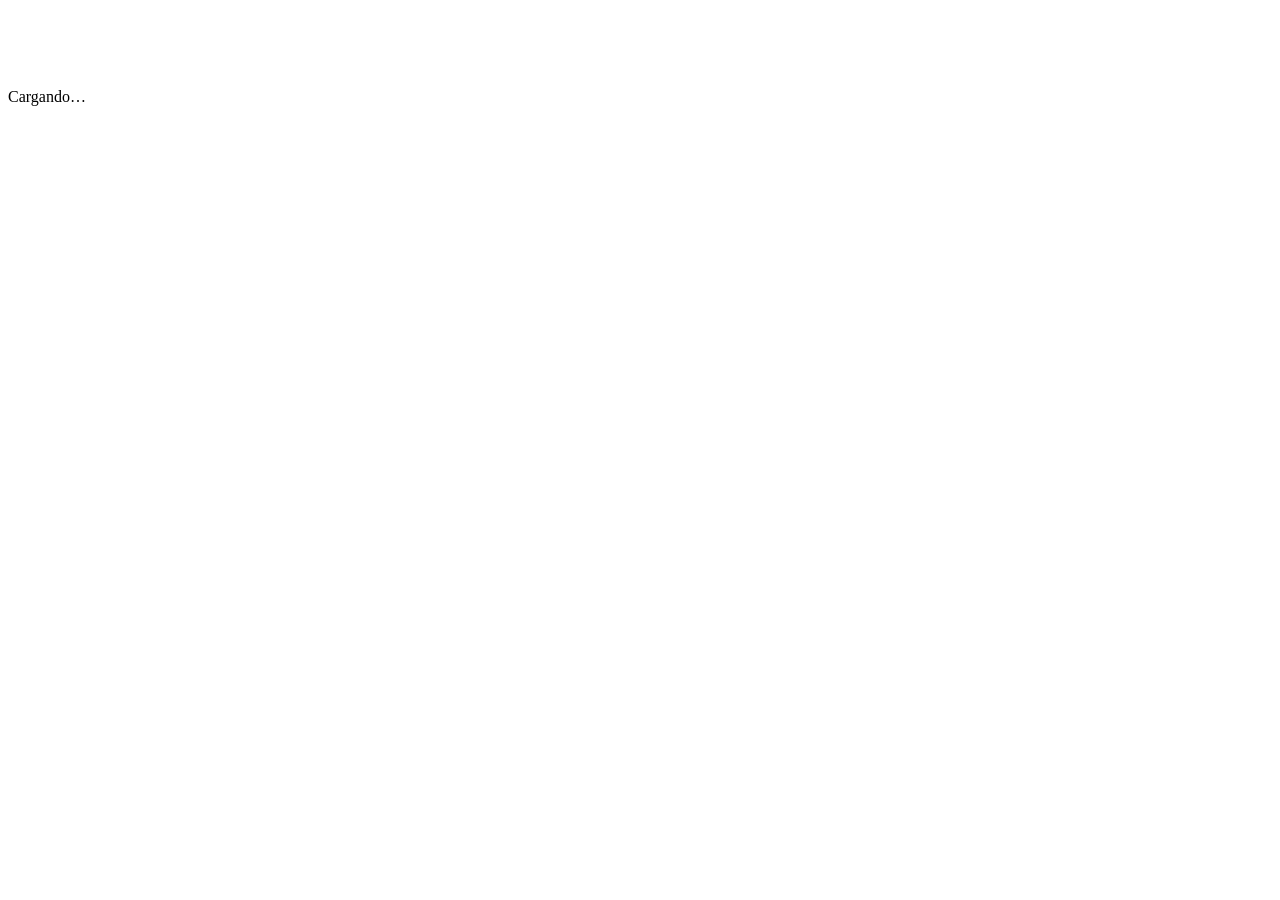
==== app.html @ d1067981 "Add files via upload" ====
<!doctype html>
<html lang="es">
<head>
<meta charset="utf-8">
<meta name="viewport" content="width=device-width,initial-scale=1,viewport-fit=cover">
<title>Escala.app</title>
<meta name="theme-color" content="#1d4ba8">
<link rel="preconnect" href="https://fonts.googleapis.com"><link rel="preconnect" href="https://fonts.gstatic.com" crossorigin>
<link rel="stylesheet" href="https://fonts.googleapis.com/css2?family=Plus+Jakarta+Sans:wght@700;800&family=Inter:wght@400;500;600;700&family=Fraunces:ital,wght@0,600;1,600&display=swap">
<link rel="stylesheet" href="/css/app.css">
<script src="https://cdn.jsdelivr.net/npm/@supabase/supabase-js@2.45.4/dist/umd/supabase.js"></script>
<script type="module" src="/js/main.js"></script>
</head>
<body>
<div id="root"><div class="page center" style="padding-top:80px">Cargando…</div></div>
<noscript><div class="page">Necesitás activar JavaScript para usar esta página.</div></noscript>
</body>
</html>
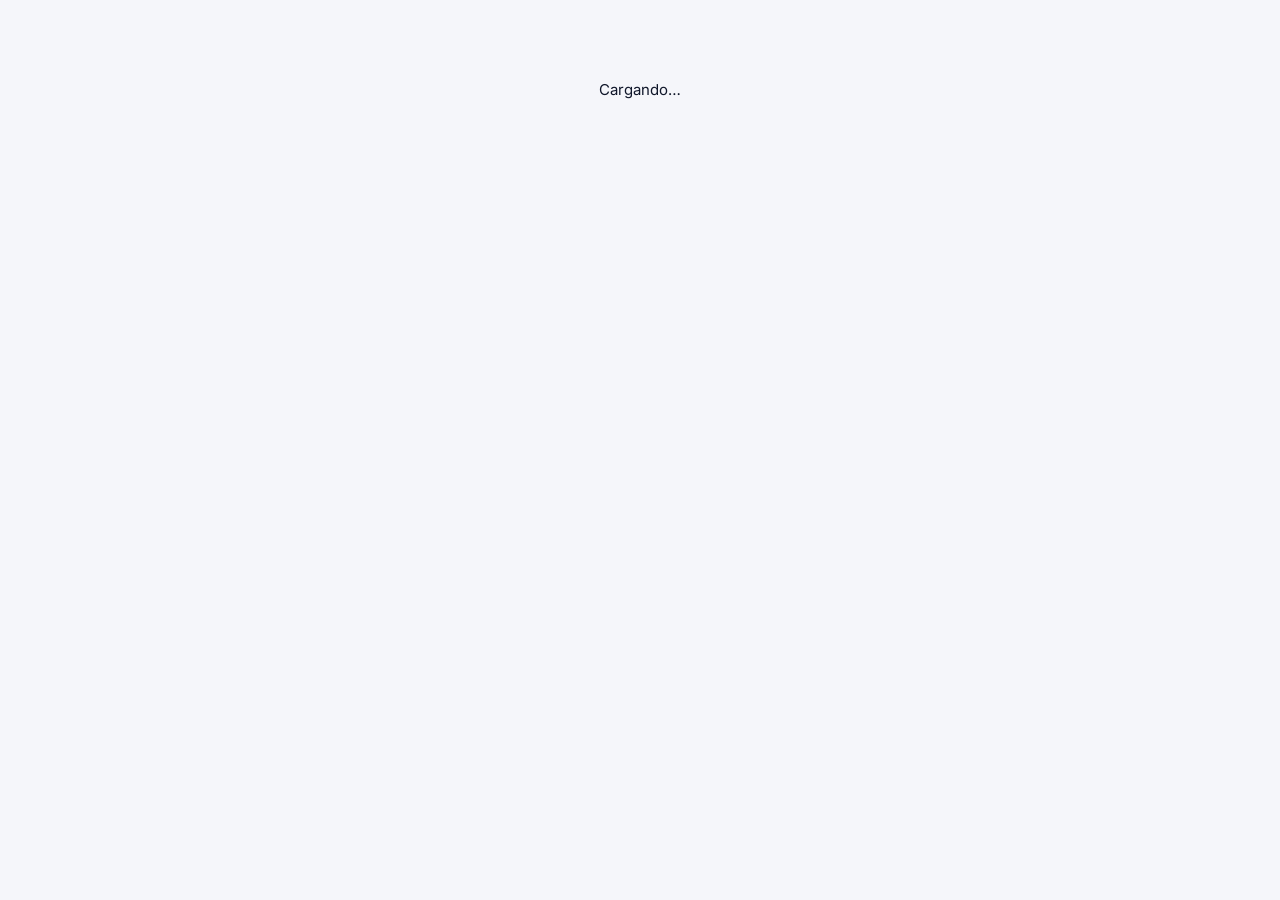
==== commit b5b066f1: "Add files via upload" ====
--- a/app.html
+++ b/app.html
@@ -3,7 +3,15 @@
 <head>
 <meta charset="utf-8">
 <meta name="viewport" content="width=device-width,initial-scale=1,viewport-fit=cover">
-<title>Escala.app</title>
+<title>Escala.app · Tu tienda online mayorista y minorista con pedidos por WhatsApp</title>
+<meta name="description" content="Armá tu tienda con precios por volumen calculados desde tu costo, cargá la lista de tu proveedor desde una foto y recibí los pedidos por WhatsApp. 0% de comisión por venta. 7 días gratis.">
+<meta property="og:type" content="website">
+<meta property="og:site_name" content="Escala.app">
+<meta property="og:title" content="Escala.app · Vendé por menor y por mayor desde WhatsApp">
+<meta property="og:description" content="Precios por volumen desde tu costo real, pedidos por WhatsApp y 0% de comisión por venta. Probá 7 días gratis.">
+<meta property="og:image" content="/og.jpg">
+<meta name="twitter:card" content="summary_large_image">
+<link rel="icon" href="/favicon.svg" type="image/svg+xml">
 <meta name="theme-color" content="#1d4ba8">
 <link rel="preconnect" href="https://fonts.googleapis.com"><link rel="preconnect" href="https://fonts.gstatic.com" crossorigin>
 <link rel="stylesheet" href="https://fonts.googleapis.com/css2?family=Plus+Jakarta+Sans:wght@700;800&family=Inter:wght@400;500;600;700&family=Fraunces:ital,wght@0,600;1,600&display=swap">
--- a/css/app.css
+++ b/css/app.css
@@ -0,0 +1,590 @@
+
+:root{
+  --bg:#F5F6FA;--bg2:#FFFFFF;--bg3:#ECEFF6;--bd:#DBE0EC;--bd2:#BFC8DC;
+  --t1:#10172A;--t2:#46526F;--t3:#66728F;
+  --acB:#2457E6;--acB2:#1B44BB;--acBs:rgba(36,87,230,.1);
+  --acM:#B4532A;--acM2:#8F3F1D;--acMs:rgba(180,83,42,.1);
+  --on-ac:#FFFFFF;--green:#0F8A4B;--red:#C8223F;--amber:#9A5A00;
+  --hdr:rgba(245,246,250,.92);--shadow:0 6px 24px rgba(16,23,42,.08);
+  --ac:var(--acB);--ac2:var(--acB2);--acs:var(--acBs);
+  --r:16px;--rs:10px;
+}
+@media (prefers-color-scheme:dark){:root:not([data-theme="light"]){
+  --bg:#0A0E18;--bg2:#111729;--bg3:#18203A;--bd:#243050;--bd2:#34456B;
+  --t1:#EEF2FF;--t2:#A3B2D2;--t3:#8190B2;
+  --acB:#6B93FF;--acB2:#8DAAFF;--acBs:rgba(107,147,255,.14);
+  --acM:#F59B6C;--acM2:#FFB68F;--acMs:rgba(245,155,108,.14);
+  --on-ac:#0A0F1F;--green:#34D399;--red:#FB7185;--amber:#FBBF24;
+  --hdr:rgba(10,14,24,.9);--shadow:0 6px 24px rgba(0,0,0,.45);color-scheme:dark}}
+:root[data-theme="dark"]{
+  --bg:#0A0E18;--bg2:#111729;--bg3:#18203A;--bd:#243050;--bd2:#34456B;
+  --t1:#EEF2FF;--t2:#A3B2D2;--t3:#8190B2;
+  --acB:#6B93FF;--acB2:#8DAAFF;--acBs:rgba(107,147,255,.14);
+  --acM:#F59B6C;--acM2:#FFB68F;--acMs:rgba(245,155,108,.14);
+  --on-ac:#0A0F1F;--green:#34D399;--red:#FB7185;--amber:#FBBF24;
+  --hdr:rgba(10,14,24,.9);--shadow:0 6px 24px rgba(0,0,0,.45);color-scheme:dark}
+
+*,*::before,*::after{box-sizing:border-box;margin:0;padding:0}
+html,body{min-height:100%;background:var(--bg);color:var(--t1);font-family:'Inter',system-ui,sans-serif;font-size:15px;-webkit-font-smoothing:antialiased}
+body{padding-left:0;padding-right:0}
+#app{--ac:var(--acB);--ac2:var(--acB2);--acs:var(--acBs);display:flex;flex-direction:column;min-height:100vh;max-width:1000px;margin:0 auto;background:var(--bg);position:relative}
+#app[data-m="min"]{--ac:var(--acM);--ac2:var(--acM2);--acs:var(--acMs)}
+#content{flex:1;min-width:0}
+#content::-webkit-scrollbar{width:4px}#content::-webkit-scrollbar-thumb{background:var(--bd2);border-radius:4px}
+h1,h2,h3,.hd{font-family:'Plus Jakarta Sans',sans-serif;text-wrap:balance}
+button{font-family:inherit}
+:focus-visible{outline:2px solid var(--ac);outline-offset:2px}
+
+/* HEADER */
+#hdr{position:sticky;top:0;background:var(--hdr);backdrop-filter:blur(14px);-webkit-backdrop-filter:blur(14px);border-bottom:1px solid var(--bd);
+  padding:10px max(16px,env(safe-area-inset-left,0px)) 10px max(16px,env(safe-area-inset-right,0px));display:flex;align-items:center;gap:10px;z-index:100}
+.logo{display:flex;align-items:center;gap:8px;cursor:pointer;flex-shrink:0;background:none;border:none;color:var(--t1)}
+.logo-sq{width:30px;height:30px;background:var(--ac);border-radius:8px;display:flex;align-items:center;justify-content:center;transition:background .3s}
+.logo-tx{font-family:'Plus Jakarta Sans',sans-serif;font-weight:800;font-size:.95rem;letter-spacing:-.02em}
+.logo-tx span{color:var(--ac)}
+.hdr-store{font-size:.84rem;font-weight:600;color:var(--t2);flex:1;min-width:0;overflow:hidden;text-overflow:ellipsis;white-space:nowrap}
+.tag{font-size:.66rem;font-weight:700;padding:3px 8px;border-radius:99px;background:var(--acs);color:var(--ac);white-space:nowrap}
+#cart-fab{position:relative;flex-shrink:0;width:40px;height:40px;background:var(--bg2);border:1px solid var(--bd);border-radius:var(--rs);display:flex;align-items:center;justify-content:center;cursor:pointer;font-size:1.1rem}
+#cart-n{position:absolute;top:-6px;right:-6px;background:var(--ac);color:var(--on-ac);font-size:.62rem;font-weight:800;min-width:18px;height:18px;padding:0 4px;border-radius:99px;display:flex;align-items:center;justify-content:center}
+
+/* BANNER */
+#store-banner{padding:22px max(16px,env(safe-area-inset-left,0px)) 18px max(16px,env(safe-area-inset-right,0px));border-bottom:1px solid var(--bd);background:linear-gradient(135deg,var(--bg2),var(--bg));position:relative;overflow:hidden}
+#store-banner::after{content:'';position:absolute;top:-60px;right:-40px;width:220px;height:220px;background:radial-gradient(circle,var(--acs),transparent 70%);pointer-events:none}
+.banner-name{font-family:'Plus Jakarta Sans',sans-serif;font-weight:800;font-size:1.45rem;letter-spacing:-.02em;position:relative}
+#app[data-m="min"] .banner-name{font-family:'Fraunces',Georgia,serif;font-style:italic;font-weight:600;font-size:1.7rem;letter-spacing:-.01em}
+.banner-sub{font-size:.85rem;color:var(--t2);margin-top:4px;position:relative}
+.banner-row{display:flex;gap:8px;flex-wrap:wrap;margin-top:12px;position:relative}
+.chip{display:inline-flex;align-items:center;gap:6px;background:var(--acs);color:var(--ac);border:1px solid transparent;border-radius:99px;padding:6px 12px;font-size:.76rem;font-weight:700}
+button.chip{cursor:pointer;border-color:var(--ac)}
+button.chip:hover{background:var(--ac);color:var(--on-ac)}
+#gremio-box{margin-top:12px;display:flex;gap:8px;flex-wrap:wrap;position:relative}
+#gremio-box input{flex:1;min-width:150px}
+
+/* SEARCH & CATS */
+#search-row{padding:10px max(14px,env(safe-area-inset-left,0px)) 6px max(14px,env(safe-area-inset-right,0px))}
+.srch-wrap{position:relative}
+.srch-ico{position:absolute;left:12px;top:50%;transform:translateY(-50%);font-size:.85rem;pointer-events:none;opacity:.6}
+#srch{padding-left:36px}
+#cats{display:flex;gap:7px;padding:6px max(14px,env(safe-area-inset-left,0px)) 8px max(14px,env(safe-area-inset-right,0px));overflow-x:auto;scrollbar-width:none}
+#cats::-webkit-scrollbar{display:none}
+.pill{white-space:nowrap;padding:7px 14px;border-radius:99px;font-size:.8rem;font-weight:600;border:1.5px solid var(--bd2);color:var(--t2);cursor:pointer;background:var(--bg2);transition:all .15s}
+.pill:hover{border-color:var(--ac);color:var(--ac)}
+.pill.on{background:var(--ac);border-color:var(--ac);color:var(--on-ac)}
+
+/* GRID */
+#pgrid{display:grid;grid-template-columns:repeat(auto-fill,minmax(165px,1fr));gap:12px;padding:8px max(14px,env(safe-area-inset-left,0px)) 24px max(14px,env(safe-area-inset-right,0px))}
+.pcard{background:var(--bg2);border:1px solid var(--bd);border-radius:var(--r);overflow:hidden;display:flex;flex-direction:column;min-width:0;transition:border-color .2s,box-shadow .2s}
+.pcard:hover{box-shadow:var(--shadow)}
+.pcard.in-cart{border-color:var(--ac)}
+.pimg{aspect-ratio:1;display:flex;align-items:center;justify-content:center;position:relative;overflow:hidden}
+#app[data-m="min"] .pimg{aspect-ratio:4/5}
+.pimg-emoji{font-size:3rem;position:relative;z-index:1;filter:drop-shadow(0 3px 8px rgba(0,0,0,.35))}
+.pimg::after{content:'';position:absolute;inset:0;background:linear-gradient(to bottom,transparent 55%,rgba(0,0,0,.35))}
+.badge{position:absolute;z-index:3;border-radius:99px;padding:3px 9px;font-size:.66rem;font-weight:700}
+.badge-cat{top:8px;left:8px;background:rgba(0,0,0,.55);color:#fff}
+.badge-qty{top:8px;right:8px;background:var(--ac);color:var(--on-ac)}
+.badge-out{bottom:8px;left:8px;background:#C8223F;color:#fff}
+.pbody{padding:11px;flex:1;display:flex;flex-direction:column;gap:8px}
+.pname{font-size:.88rem;font-weight:600;line-height:1.3}
+#app[data-m="min"] .pname{font-family:'Fraunces',Georgia,serif;font-weight:600;font-size:.98rem}
+.ptiers{display:grid;grid-template-columns:1fr 1fr;gap:4px}
+.ptier{background:var(--bg3);border-radius:8px;padding:5px 4px;text-align:center;border:1.5px solid transparent;transition:all .15s}
+.ptier.hl{border-color:var(--ac);background:var(--acs)}
+.ptier-q{font-size:.64rem;color:var(--t3);line-height:1.1;font-weight:600}
+.ptier-p{font-size:.8rem;font-weight:700;font-variant-numeric:tabular-nums}
+.ptier-s{font-size:.62rem;color:var(--green);font-weight:700}
+.retail-price{font-family:'Plus Jakarta Sans',sans-serif;font-weight:800;font-size:1.2rem;color:var(--ac);font-variant-numeric:tabular-nums}
+.flat-note{font-size:.7rem;color:var(--t3)}
+.vars{display:flex;gap:5px;flex-wrap:wrap}
+.vchip{border:1.5px solid var(--bd2);background:var(--bg2);color:var(--t2);border-radius:99px;padding:4px 10px;font-size:.72rem;font-weight:600;cursor:pointer}
+.vchip.on{border-color:var(--ac);background:var(--acs);color:var(--ac)}
+.pqty{display:flex;align-items:center;gap:6px;margin-top:auto}
+.qbtn{width:32px;height:32px;border-radius:9px;border:1.5px solid var(--bd2);background:var(--bg3);color:var(--t1);font-size:1.05rem;cursor:pointer;display:flex;align-items:center;justify-content:center;flex-shrink:0}
+.qbtn:hover{border-color:var(--ac)}
+.qnum{font-size:.9rem;font-weight:700;min-width:22px;text-align:center;font-variant-numeric:tabular-nums}
+.qadd{flex:1;height:34px;border-radius:9px;background:var(--ac);border:none;color:var(--on-ac);font-size:.8rem;font-weight:700;cursor:pointer}
+.qadd:hover{background:var(--ac2)}
+.qadd:disabled{opacity:.45;cursor:not-allowed}
+.qadd.done{background:var(--bg3);color:var(--ac);border:1.5px solid var(--bd2)}
+
+/* sticky cart bar */
+#cartbar{position:sticky;bottom:10px;margin:0 max(14px,env(safe-area-inset-left,0px));z-index:50;background:var(--t1);color:var(--bg);border-radius:14px;padding:11px 14px;display:flex;align-items:center;gap:12px;cursor:pointer;box-shadow:var(--shadow)}
+#cartbar .cb-main{flex:1;min-width:0}
+#cartbar .cb-t{font-weight:700;font-size:.88rem}
+#cartbar .cb-h{font-size:.74rem;opacity:.8;margin-top:1px;white-space:nowrap;overflow:hidden;text-overflow:ellipsis}
+#cartbar .cb-go{font-weight:800;font-size:.82rem;white-space:nowrap}
+.foot-cta{margin:8px max(14px,env(safe-area-inset-left,0px)) 120px max(14px,env(safe-area-inset-right,0px));border:1.5px dashed var(--bd2);border-radius:var(--r);padding:16px;display:flex;align-items:center;gap:12px;flex-wrap:wrap}
+.foot-cta p{flex:1;min-width:180px;font-size:.84rem;color:var(--t2)}
+.foot-cta b{color:var(--t1)}
+
+/* generic views */
+.view{padding:16px max(16px,env(safe-area-inset-left,0px)) 120px max(16px,env(safe-area-inset-right,0px));max-width:680px;margin:0 auto}
+.view-title{font-family:'Plus Jakarta Sans',sans-serif;font-weight:800;font-size:1.25rem;margin-bottom:14px}
+.back{display:inline-flex;align-items:center;gap:5px;color:var(--ac);font-size:.86rem;font-weight:700;cursor:pointer;background:none;border:none;padding:0;margin-bottom:12px}
+.card{background:var(--bg2);border:1px solid var(--bd);border-radius:var(--r);padding:14px;margin-bottom:12px}
+.citem{background:var(--bg2);border:1px solid var(--bd);border-radius:var(--r);padding:12px;margin-bottom:8px;display:flex;align-items:center;gap:10px}
+.citem-em{font-size:1.8rem;width:42px;text-align:center;flex-shrink:0}
+.citem-inf{flex:1;min-width:0}
+.citem-nm{font-size:.88rem;font-weight:600;overflow:hidden;text-overflow:ellipsis;white-space:nowrap}
+.citem-pr{font-size:.76rem;color:var(--t2);margin-top:2px;font-variant-numeric:tabular-nums}
+.citem-ctrl{display:flex;align-items:center;gap:5px}
+.srow{display:flex;justify-content:space-between;gap:10px;font-size:.88rem;padding:3px 0;color:var(--t2)}
+.srow.tot{border-top:1px solid var(--bd);margin-top:8px;padding-top:10px;font-size:1.05rem;font-weight:700;color:var(--t1)}
+.srow.tot .v{color:var(--ac);font-size:1.2rem}
+.srow .v{font-variant-numeric:tabular-nums}
+.save{color:var(--green);font-weight:700}
+.empty{text-align:center;padding:48px 20px;color:var(--t3)}
+.empty .ico{font-size:2.4rem;margin-bottom:10px;opacity:.7}
+
+/* progress / hints */
+.prog{background:var(--acs);border:1px solid var(--ac);border-radius:var(--r);padding:12px 14px;margin-bottom:12px}
+.prog-t{font-size:.84rem;font-weight:700;color:var(--t1)}
+.prog-t span{color:var(--ac)}
+.bar{height:8px;background:var(--bg3);border-radius:99px;margin-top:9px;overflow:hidden}
+.bar i{display:block;height:100%;background:var(--ac);border-radius:99px;transition:width .35s}
+.prog.warn{border-color:var(--amber);background:var(--bg2)}
+.prog.warn .bar i{background:var(--amber)}
+
+/* forms */
+.flabel{display:block;font-size:.72rem;font-weight:700;color:var(--t2);margin-bottom:5px;text-transform:uppercase;letter-spacing:.07em}
+input.fi,select.fi,textarea.fi{width:100%;background:var(--bg2);border:1.5px solid var(--bd);border-radius:var(--rs);padding:11px 12px;color:var(--t1);font-size:.92rem;font-family:inherit;outline:none;transition:border .2s}
+input.fi:focus,select.fi:focus,textarea.fi:focus{border-color:var(--ac)}
+input.fi:disabled,select.fi:disabled{opacity:.5;cursor:not-allowed}
+textarea.fi{min-height:130px;resize:vertical;line-height:1.55;font-size:.84rem}
+.fg{margin-bottom:14px}
+.frow{display:grid;grid-template-columns:1fr 1fr;gap:10px}
+.ferr{color:var(--red);font-size:.76rem;margin-top:4px;font-weight:600}
+.hint{font-size:.76rem;color:var(--t3);margin-top:4px;line-height:1.45}
+.opt{background:var(--bg2);border:1.5px solid var(--bd);border-radius:var(--rs);padding:12px;cursor:pointer;display:flex;align-items:center;gap:10px;margin-bottom:8px;transition:all .15s;text-align:left;width:100%;color:var(--t1)}
+.opt:hover{border-color:var(--ac)}
+.opt.on{border-color:var(--ac);background:var(--acs)}
+.opt:disabled{opacity:.5;cursor:not-allowed}
+.opt-ico{font-size:1.3rem}
+.opt-tx{flex:1;min-width:0}
+.opt-nm{font-size:.88rem;font-weight:700}
+.opt-ds{font-size:.76rem;color:var(--t2);margin-top:1px}
+.radio{width:18px;height:18px;border-radius:50%;border:2px solid var(--bd2);flex-shrink:0;display:flex;align-items:center;justify-content:center}
+.radio::after{content:'';width:8px;height:8px;border-radius:50%;background:var(--ac);opacity:0}
+.opt.on .radio{border-color:var(--ac)}.opt.on .radio::after{opacity:1}
+.btn{display:block;width:100%;padding:14px;border-radius:var(--r);border:none;font-size:.94rem;font-weight:700;cursor:pointer;text-align:center;text-decoration:none;transition:all .15s}
+.btn-p{background:var(--ac);color:var(--on-ac)}.btn-p:hover{background:var(--ac2)}
+.btn-p:disabled{opacity:.45;cursor:not-allowed}
+.btn-s{background:var(--bg2);border:1.5px solid var(--bd2);color:var(--t1)}.btn-s:hover{border-color:var(--ac);color:var(--ac)}
+.btn-wa{background:#1FA855;color:#fff}.btn-wa:hover{background:#188845}
+.btn-sm{padding:9px 14px;font-size:.8rem;border-radius:10px;display:inline-block;width:auto}
+.stack>*+*{margin-top:10px}
+
+/* success */
+.ok-ring{width:76px;height:76px;border-radius:50%;background:rgba(31,168,85,.12);border:2px solid rgba(31,168,85,.4);display:flex;align-items:center;justify-content:center;font-size:2.1rem;margin:6px auto 16px;animation:pop .4s cubic-bezier(.34,1.56,.64,1)}
+@keyframes pop{from{transform:scale(0);opacity:0}to{transform:scale(1);opacity:1}}
+.center{text-align:center}
+pre.ticket{background:var(--bg3);border:1px solid var(--bd);border-radius:12px;padding:12px;font-size:.78rem;line-height:1.55;white-space:pre-wrap;word-break:break-word;font-family:ui-monospace,Menlo,Consolas,monospace;color:var(--t1);text-align:left}
+.cred{display:flex;align-items:center;gap:8px;padding:10px 0;border-bottom:1px solid var(--bd)}
+.cred:last-child{border-bottom:none}
+.cred-l{font-size:.7rem;font-weight:700;color:var(--t3);text-transform:uppercase;letter-spacing:.07em;min-width:64px}
+.cred-v{flex:1;min-width:0;font-weight:700;font-size:.9rem;word-break:break-all;user-select:all}
+.steps li{list-style:none;padding:7px 0;font-size:.9rem;color:var(--t3);display:flex;gap:10px;align-items:center}
+.steps li.on{color:var(--t1);font-weight:600}
+.steps li.done{color:var(--green)}
+
+/* PIN */
+.pin-wrap{padding:36px max(24px,env(safe-area-inset-left,0px)) 120px;text-align:center;max-width:380px;margin:0 auto}
+.pin-dots{display:flex;justify-content:center;gap:10px;margin:18px 0 22px;min-height:16px}
+.dot{width:14px;height:14px;border-radius:50%;border:2px solid var(--bd2)}
+.dot.f{background:var(--ac);border-color:var(--ac)}.dot.e{background:var(--red);border-color:var(--red)}
+.pinpad{display:grid;grid-template-columns:repeat(3,1fr);gap:9px;max-width:270px;margin:0 auto}
+.pkey{background:var(--bg2);border:1.5px solid var(--bd);border-radius:var(--r);padding:16px 0;font-size:1.2rem;font-weight:700;cursor:pointer;color:var(--t1)}
+.pkey:hover{border-color:var(--ac)}.pkey:active{transform:scale(.94)}
+.pkey.go{background:var(--ac);color:var(--on-ac);border-color:var(--ac)}
+
+/* ADMIN */
+#adm-view{display:flex;flex-direction:column;height:100%}
+.adm-tabs{display:flex;background:var(--bg2);border-bottom:1px solid var(--bd);overflow-x:auto;scrollbar-width:none;padding:0 max(6px,env(safe-area-inset-left,0px))}
+.adm-tabs::-webkit-scrollbar{display:none}
+.atab{white-space:nowrap;padding:12px 13px;font-size:.8rem;font-weight:700;color:var(--t3);cursor:pointer;border:none;background:none;border-bottom:2px solid transparent}
+.atab:hover{color:var(--t1)}.atab.on{color:var(--ac);border-bottom-color:var(--ac)}
+.adm-body{flex:1;overflow-y:auto;padding:14px max(14px,env(safe-area-inset-left,0px)) 110px max(14px,env(safe-area-inset-right,0px));max-width:720px;width:100%;margin:0 auto}
+.mgrid{display:grid;grid-template-columns:repeat(auto-fit,minmax(140px,1fr));gap:10px;margin-bottom:14px}
+.mcard{background:var(--bg2);border:1px solid var(--bd);border-radius:var(--r);padding:13px}
+.mlbl{font-size:.68rem;text-transform:uppercase;letter-spacing:.08em;color:var(--t3);margin-bottom:4px;font-weight:700}
+.mval{font-family:'Plus Jakarta Sans',sans-serif;font-weight:800;font-size:1.4rem;font-variant-numeric:tabular-nums}
+.msub{font-size:.72rem;color:var(--t2);margin-top:2px}
+.stit{font-family:'Plus Jakarta Sans',sans-serif;font-weight:800;font-size:.98rem;margin:16px 0 10px}
+.plancard{background:var(--bg2);border:1px solid var(--ac);border-radius:var(--r);padding:14px;margin-bottom:14px}
+.pc-top{display:flex;align-items:center;gap:10px;flex-wrap:wrap;margin-bottom:4px}
+.planchip{background:var(--ac);color:var(--on-ac);font-weight:800;font-size:.78rem;padding:4px 12px;border-radius:99px}
+ul.tools{list-style:none;display:grid;grid-template-columns:repeat(auto-fit,minmax(220px,1fr));gap:4px 14px;margin-top:10px}
+ul.tools li{font-size:.82rem;display:flex;gap:7px;align-items:flex-start;color:var(--t1)}
+ul.tools li.off{color:var(--t3)}
+ul.tools li small{display:block;font-size:.68rem;color:var(--t3)}
+.ocard{background:var(--bg2);border:1px solid var(--bd);border-radius:var(--r);padding:12px;margin-bottom:10px}
+.ocard-hd{display:flex;justify-content:space-between;align-items:center;gap:8px;margin-bottom:4px}
+.oid{font-size:.72rem;color:var(--t3)}
+.ost{font-size:.7rem;font-weight:700;padding:3px 9px;border-radius:99px}
+.ost.pendiente{background:rgba(245,158,11,.16);color:var(--amber)}
+.ost.cobrado{background:rgba(31,168,85,.16);color:var(--green)}
+.ost.cancelado{background:rgba(200,34,63,.14);color:var(--red)}
+.oclt{font-size:.92rem;font-weight:700}
+.ometa{font-size:.76rem;color:var(--t2);margin-top:3px;line-height:1.5}
+.otot{font-size:1rem;font-weight:800;color:var(--ac);margin-top:4px}
+.oitems{font-size:.76rem;color:var(--t2);margin-top:6px;line-height:1.6;border-top:1px dashed var(--bd);padding-top:6px}
+.oact{display:flex;gap:8px;margin-top:9px;flex-wrap:wrap}
+.arow{background:var(--bg2);border:1px solid var(--bd);border-radius:var(--r);padding:10px 11px;margin-bottom:8px;display:flex;align-items:center;gap:10px}
+.arow-em{font-size:1.5rem;width:36px;text-align:center}
+.arow-inf{flex:1;min-width:0}
+.arow-nm{font-size:.86rem;font-weight:700}
+.arow-ct,.arow-pr{font-size:.72rem;color:var(--t2);margin-top:1px}
+.arow-act{display:flex;gap:6px;flex-shrink:0}
+.ibtn{min-width:34px;height:34px;padding:0 8px;border-radius:9px;border:1.5px solid var(--bd2);background:var(--bg2);color:var(--t2);cursor:pointer;font-size:.78rem;font-weight:700}
+.ibtn:hover{border-color:var(--ac);color:var(--ac)}.ibtn.del:hover{border-color:var(--red);color:var(--red)}
+.cfgsec{background:var(--bg2);border:1px solid var(--bd);border-radius:var(--r);padding:14px;margin-bottom:14px}
+.cfgsec h3{font-size:.74rem;text-transform:uppercase;letter-spacing:.08em;color:var(--t3);margin-bottom:12px;display:flex;align-items:center;gap:8px;flex-wrap:wrap}
+.lock{font-size:.68rem;background:var(--bg3);color:var(--t2);border-radius:99px;padding:2px 8px;text-transform:none;letter-spacing:0;font-weight:700}
+.lockbox{border:1.5px dashed var(--bd2);border-radius:var(--r);padding:22px 16px;text-align:center;color:var(--t2)}
+.lockbox h4{font-family:'Plus Jakarta Sans',sans-serif;color:var(--t1);margin:6px 0}
+.plans{display:grid;grid-template-columns:repeat(3,1fr);gap:8px}
+.planbtn{border:1.5px solid var(--bd2);background:var(--bg2);border-radius:12px;padding:10px 6px;cursor:pointer;text-align:center;color:var(--t1);font-size:.78rem;font-weight:700}
+.planbtn.on{border-color:var(--ac);background:var(--acs);color:var(--ac)}
+.planbtn small{display:block;font-weight:500;color:var(--t3);margin-top:2px;font-size:.68rem}
+.evt{font-size:.78rem;padding:7px 0;border-bottom:1px solid var(--bd);color:var(--t2)}
+.evt b{color:var(--t1)}
+details.pl summary{cursor:pointer;color:var(--ac);font-weight:700;font-size:.74rem;margin-top:3px}
+details.pl pre{background:var(--bg3);border-radius:8px;padding:8px;font-size:.68rem;overflow-x:auto;margin-top:5px;color:var(--t1)}
+
+/* NAV */
+#bnav{position:fixed;bottom:0;left:50%;transform:translateX(-50%);width:100%;max-width:1000px;background:var(--hdr);backdrop-filter:blur(14px);-webkit-backdrop-filter:blur(14px);border-top:1px solid var(--bd);display:flex;padding-bottom:env(safe-area-inset-bottom,0px);padding-left:env(safe-area-inset-left,0px);padding-right:env(safe-area-inset-right,0px);z-index:200}
+.nitem{flex:1;display:flex;flex-direction:column;align-items:center;padding:9px 4px 7px;cursor:pointer;gap:3px;color:var(--t3);background:none;border:none}
+.nitem.on{color:var(--ac)}
+.nico{font-size:1.2rem}.nlbl{font-size:.62rem;font-weight:800;letter-spacing:.05em}
+#toast{position:fixed;bottom:84px;left:50%;transform:translateX(-50%) translateY(12px);background:var(--t1);color:var(--bg);border-radius:99px;padding:10px 18px;font-size:.82rem;font-weight:700;z-index:999;opacity:0;transition:all .25s;pointer-events:none;max-width:90%;text-align:center}
+#toast.show{opacity:1;transform:translateX(-50%) translateY(0)}
+[hidden]{display:none!important}
+@media (max-width:380px){.frow{grid-template-columns:1fr}.plans{grid-template-columns:1fr}}
+@media (prefers-reduced-motion:reduce){*{animation:none!important;transition:none!important}}
+
+/* ===== v2 ===== */
+.page{padding:18px max(16px,env(safe-area-inset-left,0px)) 90px max(16px,env(safe-area-inset-right,0px));max-width:760px;margin:0 auto}
+.page.wide{max-width:1000px}
+.hero{padding:44px 0 20px;text-align:center}
+.hero h1{font-size:clamp(1.7rem,6vw,2.6rem);line-height:1.1;letter-spacing:-.03em;font-weight:800}
+.hero p{color:var(--t2);margin:12px auto 22px;max-width:46ch}
+.row-btns{display:flex;gap:10px;flex-wrap:wrap;justify-content:center}
+.row-btns .btn{width:auto;padding:13px 22px}
+.link{color:var(--ac);font-weight:700;cursor:pointer;background:none;border:none;font-size:inherit;padding:0}
+.muted{color:var(--t2);font-size:.86rem}
+.tabs-panel{display:flex;gap:2px;overflow-x:auto;scrollbar-width:none;border-bottom:1px solid var(--bd);background:var(--bg2);position:sticky;top:51px;z-index:60;padding:0 max(8px,env(safe-area-inset-left,0px))}
+.tabs-panel::-webkit-scrollbar{display:none}
+.ptab{white-space:nowrap;padding:13px 14px;font-size:.82rem;font-weight:700;color:var(--t3);background:none;border:none;border-bottom:2px solid transparent;cursor:pointer}
+.ptab.on{color:var(--ac);border-bottom-color:var(--ac)}
+.badge-n{background:var(--ac);color:var(--on-ac);border-radius:99px;font-size:.66rem;padding:1px 6px;margin-left:4px}
+.grid2{display:grid;grid-template-columns:1fr 1fr;gap:10px}
+@media (max-width:420px){.grid2{grid-template-columns:1fr}}
+.modal-bg{position:fixed;inset:0;background:rgba(0,0,0,.55);z-index:500;display:flex;align-items:flex-end;justify-content:center}
+.modal{background:var(--bg2);border-radius:20px 20px 0 0;padding:18px max(16px,env(safe-area-inset-left,0px)) calc(18px + env(safe-area-inset-bottom,0px));width:100%;max-width:560px;max-height:92vh;overflow:auto}
+@media (min-width:640px){.modal-bg{align-items:center}.modal{border-radius:20px}}
+.kpi{font-family:'Plus Jakarta Sans',sans-serif;font-weight:800;font-size:1.4rem}
+.err-box{background:rgba(200,34,63,.1);border:1px solid var(--red);color:var(--red);border-radius:12px;padding:10px 12px;font-size:.86rem;margin-bottom:12px;font-weight:600}
+.ok-box{background:rgba(15,138,75,.1);border:1px solid var(--green);color:var(--green);border-radius:12px;padding:10px 12px;font-size:.86rem;margin-bottom:12px;font-weight:600}
+.spin{display:inline-block;width:16px;height:16px;border:2px solid var(--bd2);border-top-color:var(--ac);border-radius:50%;animation:sp .7s linear infinite;vertical-align:middle}
+@keyframes sp{to{transform:rotate(360deg)}}
+.cart-fixed{position:fixed;left:0;right:0;bottom:0;z-index:90;padding:0 max(14px,env(safe-area-inset-left,0px)) calc(10px + env(safe-area-inset-bottom,0px)) max(14px,env(safe-area-inset-right,0px));pointer-events:none}
+.cart-fixed #cartbar{pointer-events:auto;max-width:900px;margin:0 auto;position:relative;bottom:auto}
+.more{margin:6px max(14px,env(safe-area-inset-left,0px)) 100px}
+.pimg img{position:absolute;inset:0;width:100%;height:100%;object-fit:cover;z-index:0}
+
+/* ---- v2.1: dashboard, gráficos, panel ampliado ---- */
+:root{--c1:#2f6fed;--c2:#12a594;--c3:#e08a00;--c4:#d63d4a;--c5:#8e4ec6;--c6:#6b7a90}
+@media (prefers-color-scheme:dark){:root:not([data-theme="light"]){--c1:#6ea0ff;--c2:#2dd4bf;--c3:#fbbf24;--c4:#fb7185;--c5:#c4a1ff;--c6:#94a3b8}}
+:root[data-theme="dark"]{--c1:#6ea0ff;--c2:#2dd4bf;--c3:#fbbf24;--c4:#fb7185;--c5:#c4a1ff;--c6:#94a3b8}
+.kpis{display:grid;grid-template-columns:repeat(auto-fit,minmax(150px,1fr));gap:10px;margin-bottom:12px}
+.kpi{background:var(--bg2);border:1px solid var(--bd);border-radius:var(--r);padding:12px 14px}
+.kpi small{color:var(--t3);font-size:.74rem;display:block}.kpi b{font-size:1.25rem;font-weight:800;display:block;margin-top:2px}
+.kpi i{font-style:normal;font-size:.72rem;color:var(--t3)}
+.grid2{display:grid;grid-template-columns:repeat(auto-fit,minmax(300px,1fr));gap:12px}
+.cc{background:var(--bg2);border:1px solid var(--bd);border-radius:var(--r);padding:14px;margin-bottom:12px;min-width:0;position:relative}
+.cc h3{font-size:.92rem;margin-bottom:8px;font-weight:800}
+.seg{display:inline-flex;border:1px solid var(--bd2);border-radius:10px;overflow:hidden}
+.seg button{background:none;border:none;padding:6px 11px;font-size:.76rem;font-weight:700;color:var(--t3);cursor:pointer}
+.seg button.on{background:var(--ac);color:var(--on-ac)}
+.chart{width:100%;height:auto;display:block;overflow:visible}
+.chart text{fill:var(--t3);font-size:10px}
+.chart .pt{cursor:pointer}.chart .pt:hover,.chart .pt:focus{r:5}
+.chart .seg-d{cursor:pointer;transition:opacity .15s}.chart .seg-d:hover{opacity:.8}
+#tip{position:fixed;z-index:800;background:#111827;color:#fff;border-radius:8px;padding:6px 9px;font-size:.76rem;pointer-events:none;display:none;max-width:220px}
+.leg{display:flex;flex-wrap:wrap;gap:6px 12px;font-size:.76rem;margin-top:8px;color:var(--t2)}
+.leg span{display:inline-flex;align-items:center;gap:5px;cursor:pointer}.leg i{width:9px;height:9px;border-radius:50%;display:inline-block}
+.hbar{display:grid;grid-template-columns:minmax(80px,38%) 1fr auto;gap:8px;align-items:center;font-size:.8rem;margin:6px 0}
+.hbar .n{overflow:hidden;text-overflow:ellipsis;white-space:nowrap}.hbar .tr{background:var(--bg3,var(--bd));border-radius:6px;height:10px;overflow:hidden}.hbar .tr i{display:block;height:100%;background:var(--ac);border-radius:6px}
+.locked{border:1.5px dashed var(--bd2);border-radius:var(--r);padding:16px;text-align:center;color:var(--t3);margin-bottom:12px}
+.tbl{width:100%;border-collapse:collapse;font-size:.8rem}.tbl th{text-align:left;color:var(--t3);font-weight:700;padding:6px 4px;border-bottom:1px solid var(--bd)}.tbl td{padding:7px 4px;border-bottom:1px solid var(--bd);vertical-align:top}
+.tblw{overflow-x:auto}
+.tag{display:inline-block;border-radius:999px;padding:2px 8px;font-size:.7rem;font-weight:700;background:var(--bd);color:var(--t2)}
+.tag.ok{background:rgba(15,138,75,.14);color:var(--green)}.tag.warn{background:rgba(224,138,0,.16);color:var(--c3)}.tag.bad{background:rgba(200,34,63,.12);color:var(--red)}
+.swatch{display:flex;gap:8px;flex-wrap:wrap}.swatch button{width:34px;height:34px;border-radius:50%;border:3px solid transparent;cursor:pointer}.swatch button.on{border-color:var(--t1)}
+.drop{border:2px dashed var(--bd2);border-radius:var(--r);padding:20px;text-align:center;color:var(--t3);cursor:pointer}.drop.over{border-color:var(--ac);color:var(--ac)}
+.prev{max-height:260px;overflow:auto}
+.row2{display:grid;grid-template-columns:1fr 1fr;gap:8px}
+@media print{body *{visibility:hidden}#print-area,#print-area *{visibility:visible}#print-area{position:absolute;left:0;top:0;width:100%}}
+#print-area{display:none}
+.catp{color:#111;background:#fff;padding:18px;font-family:Inter,system-ui,sans-serif}.catp h1{font-size:20px}.catp h2{font-size:14px;margin:14px 0 4px;border-bottom:2px solid var(--pc,#1d4ba8);padding-bottom:2px}.catp table{width:100%;border-collapse:collapse;font-size:11px}.catp td,.catp th{padding:3px 4px;border-bottom:1px solid #ddd;text-align:left}.catp td.r,.catp th.r{text-align:right}
+
+/* ---- v2.4: revisión de usabilidad y estética ---- */
+.page{width:100%}                                  /* en #app (flex) el contenido quedaba angosto en escritorio */
+.drop{display:block;transition:border-color .15s,background .15s}.drop:hover{border-color:var(--ac);color:var(--t2)}
+h1,h2,h3,.hd,.logo-tx,.banner-name,.view-title,.kpi,.mval,.stit,.retail-price{font-family:'Plus Jakarta Sans',system-ui,-apple-system,'Segoe UI',sans-serif}
+#app[data-m="min"] .banner-name,#app[data-m="min"] .pname{font-family:'Fraunces',Georgia,'Times New Roman',serif}
+:focus-visible{outline:2.5px solid var(--ac);outline-offset:2px}
+
+/* Panel: navegación inferior en el celular (5 accesos grandes) y pestañas arriba en escritorio */
+#pnav{display:none}
+@media (max-width:759px){
+  .tabs-panel{display:none}
+  #pnav{display:flex;position:fixed;left:0;right:0;bottom:0;z-index:300;background:var(--bg2);border-top:1px solid var(--bd);
+        padding:4px max(4px,env(safe-area-inset-right,0px)) calc(4px + env(safe-area-inset-bottom,0px)) max(4px,env(safe-area-inset-left,0px));gap:2px}
+  #pnav button{flex:1;min-width:0;background:none;border:none;color:var(--t3);font-size:.68rem;font-weight:700;display:flex;flex-direction:column;align-items:center;gap:3px;padding:7px 2px;border-radius:12px;cursor:pointer;min-height:52px;position:relative}
+  #pnav button .i{font-size:1.25rem;line-height:1}
+  #pnav button.on{color:var(--ac);background:var(--acs)}
+  #pnav .dot{position:absolute;top:5px;right:calc(50% - 16px);width:8px;height:8px;border-radius:50%;background:var(--red)}
+  .page.wide{padding-bottom:110px}
+}
+.menu-list{display:grid;gap:8px}
+.menu-list button{display:flex;gap:12px;align-items:center;width:100%;text-align:left;background:var(--bg);border:1px solid var(--bd);border-radius:14px;padding:14px;font-weight:700;color:var(--t1);cursor:pointer;font-size:.92rem}
+.menu-list button small{display:block;font-weight:500;color:var(--t3);font-size:.76rem;margin-top:2px}
+.menu-list button .i{font-size:1.4rem}
+
+/* Dashboard: torta con leyenda al costado, con valores y % */
+.dona-wrap{display:flex;gap:14px;align-items:center;flex-wrap:wrap;justify-content:center}
+.dona-wrap svg{flex:0 0 140px;max-width:140px}
+.leg.v{flex-direction:column;flex:1;min-width:150px;gap:7px;margin-top:0}
+.leg.v > span{display:grid;grid-template-columns:10px minmax(0,1fr) auto;gap:8px;align-items:center;font-size:.8rem}
+.leg.v .lv{font-weight:400;white-space:nowrap}
+.leg.v b{font-variant-numeric:tabular-nums;color:var(--t1)}.leg.v em{font-style:normal;color:var(--t3);font-size:.72rem;margin-left:4px}
+
+/* Productos del panel: miniatura, precio de venta y acción rápida */
+.prow{display:grid;grid-template-columns:42px 1fr auto;gap:10px;align-items:center;padding:9px 2px;border-bottom:1px solid var(--bd);cursor:pointer}
+.prow:last-child{border-bottom:none}
+.prow .th{width:42px;height:42px;border-radius:10px;background:var(--bg3,var(--bd));display:flex;align-items:center;justify-content:center;font-size:1.3rem;overflow:hidden}
+.prow .th img{width:100%;height:100%;object-fit:cover}
+.prow .nm{font-weight:700;font-size:.88rem;overflow:hidden;text-overflow:ellipsis;white-space:nowrap}
+.prow .ds{font-size:.74rem;color:var(--t3);overflow:hidden;text-overflow:ellipsis;white-space:nowrap}
+.prow .pr{text-align:right;font-weight:800;font-size:.9rem;font-variant-numeric:tabular-nums}.prow .pr small{display:block;font-weight:600;color:var(--t3);font-size:.7rem}
+.prow.off{opacity:.5}
+.pprev{display:grid;grid-template-columns:repeat(4,1fr);gap:6px;margin:4px 0 12px}
+.pprev div{background:var(--bg);border:1px solid var(--bd);border-radius:10px;padding:7px 4px;text-align:center}
+.pprev small{display:block;color:var(--t3);font-size:.66rem;font-weight:700}.pprev b{font-size:.84rem;font-variant-numeric:tabular-nums}
+.filebtn{display:inline-flex;align-items:center;gap:6px;border:1.5px dashed var(--bd2);border-radius:12px;padding:10px 14px;cursor:pointer;font-weight:700;font-size:.84rem;color:var(--t2)}
+.filebtn input{position:absolute;width:1px;height:1px;opacity:0;pointer-events:none}
+
+/* Tienda: tarjetas más compactas sin foto, buscador fijo, ficha de producto */
+.pimg.noimg{aspect-ratio:16/11}
+#app[data-m="min"] .pimg.noimg{aspect-ratio:16/12}
+#search-row{position:sticky;top:52px;z-index:40;background:var(--bg);padding-top:8px;padding-bottom:4px}
+.pcard .pname{cursor:pointer}
+.pdet-img{border-radius:16px;overflow:hidden;aspect-ratio:4/3;display:flex;align-items:center;justify-content:center;font-size:4rem;margin-bottom:12px;background:var(--bg3,var(--bd))}
+.pdet-img img{width:100%;height:100%;object-fit:cover}
+.pdet-desc{color:var(--t2);font-size:.88rem;line-height:1.55;white-space:pre-line;margin:8px 0 12px}
+
+/* Inicio */
+.home-feat{display:grid;grid-template-columns:repeat(auto-fit,minmax(220px,1fr));gap:12px;margin:26px 0}
+.home-feat div{background:var(--bg2);border:1px solid var(--bd);border-radius:var(--r);padding:16px}
+.home-feat b{display:block;margin:6px 0 4px;font-size:.95rem}.home-feat p{color:var(--t2);font-size:.84rem;line-height:1.5}
+.home-feat .i{font-size:1.5rem}
+.home-steps{counter-reset:s;display:grid;gap:10px;margin:8px 0 26px;padding:0;list-style:none}
+.home-steps li{counter-increment:s;display:flex;gap:12px;align-items:flex-start;font-size:.9rem;color:var(--t2)}
+.home-steps li::before{content:counter(s);flex:0 0 28px;height:28px;border-radius:50%;background:var(--ac);color:var(--on-ac);display:flex;align-items:center;justify-content:center;font-weight:800;font-size:.85rem}
+.pimg.noimg::after{display:none}
+
+.chart.ln{max-height:250px}
+.pdet-img.noimg{aspect-ratio:16/7;font-size:3.2rem}
+
+/* ---------- importador v2.5 ---------- */
+@media (min-width: 760px) { .modal.modal-ancho { max-width: 860px; border-radius: 20px; } .modal-bg:has(.modal-ancho) { align-items: center; } }
+.imp-bar { display: flex; flex-wrap: wrap; gap: 6px; align-items: center; }
+.imp-tbl td { vertical-align: top; }
+.imp-tbl tr.off td { opacity: .5; }
+.imp-tbl input[type=checkbox] { width: 20px; height: 20px; accent-color: var(--ac, #1d4ba8); }
+.imp-th { width: 48px; height: 48px; object-fit: cover; border-radius: 8px; display: block; background: var(--bg3, #222); }
+.fi.fi-s { padding: 7px 9px; font-size: .9rem; min-width: 0; width: 100%; }
+.btn-link { background: none; border: 0; color: var(--ac, #1d4ba8); text-decoration: underline; cursor: pointer; font: inherit; padding: 0; }
+.chk { display: flex; gap: 8px; align-items: flex-start; margin: 8px 0; cursor: pointer; }
+.chk input { width: 18px; height: 18px; margin-top: 2px; flex: none; }
+details.card > summary { cursor: pointer; }
+.imp-uso { display: block; margin-top: 4px; font-size: .72rem; max-width: 92px; padding: 3px; border-radius: 6px; border: 1px solid var(--line, #ccc); background: var(--bg2, #fff); color: inherit; }
+.imp-th-no { opacity: .35; filter: grayscale(1); }
+.rec-box { position: relative; display: inline-block; max-width: 100%; touch-action: none; user-select: none; cursor: crosshair; }
+.rec-box img { display: block; max-width: 100%; max-height: 70vh; }
+.rec-sel { position: absolute; display: none; border: 2px solid #22c55e; background: rgba(34, 197, 94, .15); box-shadow: 0 0 0 9999px rgba(0, 0, 0, .45); pointer-events: none; }
+
+/* ---- v2.6: pedidos por etapas ---- */
+.ped-filtros{display:flex;gap:6px;overflow-x:auto;padding-bottom:4px;margin-bottom:10px;scrollbar-width:thin}
+.chipf{flex:none;border:1px solid var(--bd2);background:var(--bg2);color:var(--t2);border-radius:99px;padding:6px 11px;font-size:.76rem;font-weight:700;cursor:pointer;white-space:nowrap}
+.chipf b{font-weight:800;color:var(--t3);margin-left:2px}.chipf.on{background:var(--ac);border-color:var(--ac);color:var(--on-ac)}.chipf.on b{color:inherit;opacity:.85}
+.ped-tags{display:inline-flex;gap:4px;flex-wrap:wrap;align-items:center;margin-top:3px}
+.ped-pasos{list-style:none;display:grid;grid-template-columns:repeat(4,1fr);gap:4px;margin:4px 0 12px;padding:0;counter-reset:p}
+.ped-pasos li{position:relative;text-align:center;font-size:.68rem;font-weight:700;color:var(--t3);padding-top:30px}
+.ped-pasos li span{position:absolute;top:0;left:50%;transform:translateX(-50%);width:26px;height:26px;border-radius:50%;display:grid;place-items:center;background:var(--bg3);border:2px solid var(--bd2);font-size:.8rem;filter:grayscale(1);opacity:.6}
+.ped-pasos li::before{content:"";position:absolute;top:12px;left:-50%;width:100%;height:2px;background:var(--bd2);z-index:0}.ped-pasos li:first-child::before{display:none}
+.ped-pasos li span{z-index:1}
+.ped-pasos li.hecho,.ped-pasos li.actual,.ped-pasos li.espera{color:var(--t1)}
+.ped-pasos li.hecho span,.ped-pasos li.actual span{filter:none;opacity:1;border-color:var(--ac);background:var(--acs)}
+.ped-pasos li.hecho::before,.ped-pasos li.actual::before,.ped-pasos li.espera::before{background:var(--ac)}
+.ped-pasos li.actual span{box-shadow:0 0 0 3px var(--acs)}
+.ped-pasos li.espera span{filter:none;opacity:1;border-color:var(--amber);background:color-mix(in srgb,var(--amber) 15%,transparent)}
+.ped-pasos.canc{opacity:.45}
+.ped-acc{display:flex;gap:6px;flex-wrap:wrap;margin:4px 0}.ped-acc .btn{width:auto;flex:1 1 auto;margin:0}
+.ped-wa{margin-top:10px;border:1px solid var(--bd);border-radius:10px;padding:8px 10px}.ped-wa summary{cursor:pointer;font-weight:700;font-size:.84rem}
+.ped-wa[open] summary{margin-bottom:6px}
+.ped-hist{list-style:none;padding:0;margin:0;font-size:.8rem;display:grid;gap:4px}
+.badge-low{bottom:8px;left:8px;background:var(--amber);color:#1a1300}
+.remito h1{margin:0 0 2px}.remito table{margin-top:4px}
+
+/* ---- v2.6: resultado ---- */
+.neg{color:var(--red)}.pos{color:var(--green)}
+.kpis3{grid-template-columns:repeat(auto-fit,minmax(160px,1fr))}
+.linkb{background:none;border:none;padding:0;color:var(--ac);font:inherit;cursor:pointer;text-decoration:underline;text-underline-offset:2px}
+.gasto-f .seg{margin-bottom:10px}.gasto-f .seg label{display:flex;gap:6px;align-items:center;padding:6px 11px;font-size:.78rem;font-weight:700;color:var(--t2);cursor:pointer}
+.gasto-f .seg label:has(input:checked){background:var(--ac);color:var(--on-ac)}.gasto-f .seg input{accent-color:var(--on-ac)}
+
+/* ---- v2.6: tienda — anuncio, banner, beneficios, testimonios, popup ---- */
+.st-anuncio{background:var(--ac);color:var(--on-ac);text-align:center;font-size:.78rem;font-weight:700;padding:7px max(16px,env(safe-area-inset-left,0px));line-height:1.35}
+.st-hero{position:relative;margin:0;border-radius:16px;overflow:hidden;background:linear-gradient(135deg,var(--ac),var(--ac2));color:var(--on-ac);min-height:120px;display:flex;align-items:flex-end}
+.st-hero img{position:absolute;inset:0;width:100%;height:100%;object-fit:cover}
+.st-hero.con-img::after{content:"";position:absolute;inset:0;background:linear-gradient(to top,rgba(0,0,0,.62),rgba(0,0,0,.05) 70%)}
+.st-hero-tx{position:relative;z-index:1;padding:18px;max-width:560px}.st-hero.con-img .st-hero-tx{color:#fff}
+.st-hero h2{font-size:1.3rem;line-height:1.15;text-wrap:balance;margin:0 0 4px}.st-hero p{font-size:.86rem;opacity:.92;margin:0}
+.st-hero .btn{margin-top:10px;width:auto;background:#fff;color:#111;border-color:#fff}
+.st-benef{list-style:none;display:grid;grid-template-columns:repeat(auto-fit,minmax(140px,1fr));gap:8px;margin:10px 16px 4px;padding:0}
+.st-benef li{display:flex;gap:8px;align-items:center;background:var(--bg2);border:1px solid var(--bd);border-radius:12px;padding:9px 11px;font-size:.78rem;font-weight:700;color:var(--t2)}
+.st-benef li span{font-size:1.05rem}
+.st-testi{margin:18px 16px 6px}.st-testi h3{font-size:1rem;margin:0 0 8px}
+.st-testi-l{display:grid;grid-template-columns:repeat(auto-fit,minmax(220px,1fr));gap:10px}
+.st-testi figure{margin:0;background:var(--bg2);border:1px solid var(--bd);border-radius:14px;padding:12px 14px}
+.st-testi blockquote{margin:0 0 6px;font-size:.86rem;line-height:1.45;color:var(--t1)}.st-testi figcaption{font-size:.74rem;color:var(--t3);font-weight:700}
+.st-pop p{margin:4px 0}.st-cupon{display:flex;gap:8px;align-items:center;border:2px dashed var(--ac);border-radius:12px;padding:10px 12px;margin:10px 0 4px}
+.st-cupon span{font-size:.72rem;color:var(--t3)}.st-cupon b{flex:1;font-size:1.1rem;letter-spacing:.06em;color:var(--ac)}.st-cupon .btn{width:auto;margin:0}
+
+/* ---- v2.6: panel — envíos y diseño ---- */
+.env-row{border:1px solid var(--bd);border-radius:12px;padding:10px;margin-bottom:8px}.env-row.off{opacity:.55}
+.env-prev{display:grid;gap:6px}.env-prev .opt{pointer-events:none}
+.dz-fs{border:1px solid var(--bd);border-radius:12px;padding:10px 12px;margin:0 0 12px;min-width:0}
+.dz-fs legend{font-weight:800;font-size:.84rem;padding:0 6px;display:flex;gap:10px;align-items:center}
+.dz-sw{font-weight:600;font-size:.74rem;color:var(--t3);display:inline-flex;gap:4px;align-items:center}
+.dz-li{display:flex;gap:6px;align-items:center;margin-bottom:6px}.dz-li .fi{flex:1;min-width:0}.dz-li .dz-ico{flex:0 0 52px;text-align:center}.dz-li .btn{width:auto;margin:0;flex:none}
+.dz-tes{margin-bottom:10px}.dz-tes textarea{width:100%}
+.dz-pcol{position:sticky;top:calc(env(safe-area-inset-top,0px) + 70px);align-self:start}
+.dz-prev{position:relative;margin:0 auto;border:1px solid var(--bd2);border-radius:22px;overflow:hidden;background:var(--bg);max-width:100%;transition:width .2s}
+.dz-prev.cel{width:330px;max-height:620px;overflow-y:auto}.dz-prev.pc{width:100%;max-height:560px;overflow-y:auto;border-radius:10px}
+.dz-frame{font-size:.92em}.dz-frame .st-benef,.dz-frame .st-testi{margin-left:10px;margin-right:10px}
+.dz-hdr{display:flex;gap:8px;align-items:center;padding:10px 12px;border-bottom:1px solid var(--bd);font-size:.85rem}.dz-hdr img{height:22px;border-radius:5px}.dz-hdr span{margin-left:auto}
+.dz-ban{padding:10px 12px}.dz-ban b{display:block}.dz-ban small{color:var(--t3)}
+.dz-grid{display:grid;grid-template-columns:repeat(2,1fr);gap:8px;padding:10px}.dz-prev.pc .dz-grid{grid-template-columns:repeat(4,1fr)}
+.dz-grid div{background:var(--bg2);border:1px solid var(--bd);border-radius:10px;padding:8px;font-size:.74rem}.dz-grid i{display:block;height:54px;border-radius:7px;background:var(--acs);margin-bottom:6px}.dz-grid b{display:block}
+.dz-pop{position:absolute;inset:0;pointer-events:none}.dz-pop .modal-bg{position:absolute;inset:0;padding:12px}.dz-pop .modal{max-width:92%;pointer-events:auto}
+@media (max-width:760px){.dz-pcol{position:static}.dz-prev.cel{width:100%}}
+
+/* ---- v2.7: asistente (cobranzas, reposición, dólares) ---- */
+.ia-avisos{display:grid;gap:8px;margin-bottom:12px}
+.ia-aviso{display:flex;gap:8px;align-items:center;flex-wrap:wrap;text-align:left;width:100%;border:1px solid var(--bd);border-left:4px solid var(--ac);background:var(--bg2);color:var(--t1);border-radius:12px;padding:10px 12px;font-size:.86rem;cursor:pointer}
+.ia-aviso.bad{border-left-color:var(--red)}.ia-aviso.warn{border-left-color:var(--amber)}.ia-tx{flex:1 1 200px;min-width:0}.ia-go{margin-left:auto;font-weight:800;color:var(--ac);white-space:nowrap}
+.cob-kpis .kpi{border-top:3px solid var(--green)}.cob-kpis .kpi:first-child{border-top-color:var(--ac)}
+.kpi.cob-warn{border-top:3px solid var(--amber)}.kpi.cob-bad{border-top:3px solid var(--red)}
+.cob-row{display:flex;gap:10px;align-items:center;justify-content:space-between;flex-wrap:wrap;padding:10px 0;border-bottom:1px solid var(--bd)}.cob-row:last-child{border-bottom:none}
+.cob-inf{min-width:0;flex:1 1 220px}.cob-acc{display:flex;gap:8px;align-items:center}.cob-acc .btn{width:auto;margin:0}
+.rep-cfg{display:flex;gap:10px;flex-wrap:wrap;margin-bottom:8px}.rep-cfg label{display:flex;gap:6px;align-items:center;font-size:.82rem;font-weight:600;flex-wrap:wrap}.rep-cfg .fi{width:auto;padding:6px 8px}
+.rep-g{border:1px solid var(--bd);border-radius:12px;padding:8px 12px;margin-bottom:8px}.rep-g summary{cursor:pointer;font-size:.86rem}.rep-g[open] summary{margin-bottom:6px}
+.tbl td.r,.tbl th.r{text-align:right;white-space:nowrap}
+@media (min-width:900px){.tabs-panel{flex-wrap:wrap}.ptab{padding:13px 10px}}
+
+/* ---- v2.8: anuncios que corren, carrusel de banners, cómo comprar y preguntas frecuentes ---- */
+.st-anuncio i{font-style:normal;opacity:.6;margin:0 10px}
+.st-anuncio.mov{overflow:hidden;white-space:nowrap;padding-left:0;padding-right:0}
+.st-marq{display:inline-flex;width:max-content;animation:st-marq 28s linear infinite}
+.st-marq span{display:inline-block;padding-right:10px}
+.st-anuncio.mov:hover .st-marq{animation-play-state:paused}
+@keyframes st-marq{from{transform:translateX(0)}to{transform:translateX(-50%)}}
+@media (prefers-reduced-motion:reduce){.st-marq{animation:none;flex-wrap:wrap;white-space:normal;width:auto}.st-marq span+span{display:none}}
+.st-heros{margin:12px 16px 0;position:relative}
+.st-heros .st-hero{margin:0}
+.st-heros.multi .st-track{display:flex;overflow-x:auto;scroll-snap-type:x mandatory;scrollbar-width:none;border-radius:16px}
+.st-heros.multi .st-track::-webkit-scrollbar{display:none}
+.st-heros.multi .st-hero{flex:0 0 100%;scroll-snap-align:start;border-radius:0}
+.st-hero{min-height:150px}
+@media (min-width:760px){.st-hero{min-height:240px}.st-hero h2{font-size:1.7rem}}
+.st-dots{display:flex;gap:6px;justify-content:center;margin-top:8px}
+.st-dots button{width:8px;height:8px;border-radius:99px;border:none;background:var(--bd2);padding:0;cursor:pointer;transition:width .2s}
+.st-dots button.on{width:22px;background:var(--ac)}
+.st-howto{display:flex;gap:12px;align-items:center;flex-wrap:wrap;margin:10px 16px 4px;padding:12px 14px;border:1px solid var(--bd);border-radius:14px;background:linear-gradient(135deg,var(--acs),transparent 70%),var(--bg2)}
+.st-howto>div{flex:1 1 200px;min-width:0}.st-howto b{display:block;font-size:.95rem}.st-howto p{margin:2px 0 0;font-size:.8rem;color:var(--t2)}
+.st-howto-i{font-size:1.6rem;width:44px;height:44px;display:grid;place-items:center;border-radius:12px;background:var(--bg3);flex:none}
+.st-howto .btn{width:auto;margin:0}
+.st-pasos{list-style:none;counter-reset:pa;padding:0;margin:6px 0 0;display:grid;gap:10px}
+.st-pasos li{counter-increment:pa;position:relative;padding-left:40px;min-height:30px}
+.st-pasos li::before{content:counter(pa);position:absolute;left:0;top:0;width:28px;height:28px;border-radius:50%;background:var(--ac);color:var(--on-ac);display:grid;place-items:center;font-weight:800;font-size:.85rem}
+.st-pasos b{display:block;font-size:.92rem}.st-pasos p{margin:2px 0 0;font-size:.84rem;color:var(--t2);line-height:1.45}
+.st-faq{margin:18px 16px 6px}.st-faq h3{font-size:1rem;margin:0 0 8px}
+.st-faq-l{display:grid;gap:6px}
+.st-faq-l details{border:1px solid var(--bd);border-radius:12px;background:var(--bg2);padding:10px 12px}
+.st-faq-l summary{cursor:pointer;font-weight:700;font-size:.88rem;list-style:none;display:flex;justify-content:space-between;gap:8px}
+.st-faq-l summary::-webkit-details-marker{display:none}.st-faq-l summary::after{content:"+";font-weight:800;color:var(--ac)}
+.st-faq-l details[open] summary::after{content:"−"}.st-faq-l p{margin:8px 0 0;font-size:.84rem;color:var(--t2);line-height:1.5}
+/* panel */
+.dc-grid{display:grid;grid-template-columns:minmax(0,1fr) minmax(0,1fr);gap:6px 10px;align-items:center;margin-bottom:6px}.dc-grid .flabel{margin:0}
+.dz-ban-ed{display:flex;gap:10px;align-items:flex-start;border:1px solid var(--bd);border-radius:12px;padding:8px;margin-bottom:8px}
+.dz-ban-th{flex:0 0 84px;height:56px;border-radius:8px;overflow:hidden;background:var(--bg3);display:grid;place-items:center;font-size:.65rem;color:var(--t3);text-align:center}.dz-ban-th img{width:100%;height:100%;object-fit:cover}
+.dz-ban-f{flex:1;min-width:0;display:grid;gap:6px}.dz-ban-f .dz-li{margin:0;flex-wrap:wrap}.dz-ban-f .filebtn{flex:none}
+.dz-num{flex:none;width:24px;height:24px;border-radius:50%;background:var(--ac);color:var(--on-ac);display:grid;place-items:center;font-weight:800;font-size:.78rem}
+.dz-auto{margin:0;padding-left:20px;font-size:.8rem;color:var(--t2);display:grid;gap:4px}
+.dz-frame .st-heros{margin:10px 10px 0}.dz-frame .st-howto,.dz-frame .st-faq{margin-left:10px;margin-right:10px}
+
+/* ---- v2.9: portada comercial ---- */
+.lp{width:100%;max-width:1080px;margin:0 auto;padding-left:max(16px,env(safe-area-inset-left,0px));padding-right:max(16px,env(safe-area-inset-right,0px))}
+.lp-hero{text-align:center;padding:48px 0 26px}
+.lp-hero h1{font-size:clamp(1.8rem,5.5vw,3rem);line-height:1.08;letter-spacing:-.03em;font-weight:800;text-wrap:balance;max-width:20ch;margin:14px auto 0}
+.lp-hero>p{color:var(--t2);margin:14px auto 22px;max-width:56ch;line-height:1.55}
+.lp-cta{display:flex;gap:10px;justify-content:center;flex-wrap:wrap}.lp-cta .btn{width:auto;min-width:200px;margin:0}
+.lp-pills{list-style:none;padding:0;margin:22px 0 0;display:flex;flex-wrap:wrap;gap:8px;justify-content:center}
+.lp-pills li{border:1px solid var(--bd);background:var(--bg2);border-radius:99px;padding:6px 12px;font-size:.8rem;font-weight:700;color:var(--t2)}
+.lp-sec{padding:30px 0;border-top:1px solid var(--bd)}
+.lp-sec h2{font-size:clamp(1.3rem,3.5vw,1.8rem);letter-spacing:-.02em;text-wrap:balance;margin:0 0 6px}
+.lp-sub{color:var(--t2);margin:0 0 16px;max-width:60ch}
+.lp-grid{display:grid;grid-template-columns:repeat(auto-fit,minmax(240px,1fr));gap:12px;margin-top:14px}
+.lp-card{background:var(--bg2);border:1px solid var(--bd);border-radius:var(--r);padding:16px}
+.lp-card .i{font-size:1.5rem}.lp-card b{display:block;margin:6px 0 4px;font-size:.98rem}.lp-card p{color:var(--t2);font-size:.86rem;line-height:1.5;margin:0}
+.lp-sim{background:linear-gradient(180deg,var(--acs),transparent 60%)}
+.lp-form{display:grid;grid-template-columns:repeat(auto-fit,minmax(140px,1fr));gap:10px;margin-bottom:12px}
+.lp-form label{font-size:.78rem;font-weight:700;color:var(--t2);display:grid;gap:4px}
+.lp-tiers{display:grid;grid-template-columns:repeat(4,minmax(0,1fr));gap:8px;margin-bottom:8px}
+.lp-tiers div{background:var(--bg2);border:1px solid var(--bd);border-radius:12px;padding:10px;text-align:center}
+.lp-tiers small{display:block;color:var(--t3);font-weight:700}.lp-tiers b{display:block;font-size:1.1rem;margin:2px 0}.lp-tiers i{font-style:normal;font-size:.7rem;color:var(--green)}
+@media (max-width:520px){.lp-tiers{grid-template-columns:repeat(2,minmax(0,1fr))}}
+.lp-range{display:grid;gap:8px;font-weight:700;margin-bottom:12px}.lp-range input{width:100%;accent-color:var(--ac)}
+.lp-cmp{display:grid;grid-template-columns:repeat(auto-fit,minmax(220px,1fr));gap:10px}
+.lp-cmp div{border:1px solid var(--bd);border-radius:14px;padding:14px;background:var(--bg2)}.lp-cmp div.on{border:2px solid var(--ac)}
+.lp-cmp small{display:block;color:var(--t3);font-weight:700}.lp-cmp b{display:block;font-size:1.5rem;margin:4px 0}.lp-cmp i{font-style:normal;font-size:.8rem;color:var(--t2)}
+.lp-ahorro{font-size:1.05rem;margin:12px 0 6px}.lp-ahorro b{color:var(--green)}
+.lp-planes{display:grid;grid-template-columns:repeat(auto-fit,minmax(250px,1fr));gap:12px;align-items:start}
+.lp-plan{border:1px solid var(--bd);border-radius:16px;padding:18px;background:var(--bg2);display:grid;gap:8px}.lp-plan.on{border:2px solid var(--ac);box-shadow:0 8px 30px var(--acs)}
+.lp-plan h3{margin:0;font-size:1.1rem}.lp-plan .tag{justify-self:start}.lp-plan .hint{margin:0}
+.lp-precio{font-size:1.8rem;font-weight:800;letter-spacing:-.02em}.lp-precio small{font-size:.85rem;color:var(--t3);font-weight:600}
+.lp-plan ul{list-style:none;padding:0;margin:4px 0 8px;display:grid;gap:6px;font-size:.84rem;color:var(--t2)}.lp-plan li::before{content:"✓ ";color:var(--green);font-weight:800}
+.lp-mid{max-width:340px;margin:6px auto 0}
+.lp-foot{display:flex;justify-content:space-between;gap:12px;flex-wrap:wrap;padding:22px 0 calc(30px + env(safe-area-inset-bottom,0px));border-top:1px solid var(--bd);font-size:.85rem}
+.lp-foot nav{display:flex;gap:14px;flex-wrap:wrap}
+.legal{max-width:760px}.legal h1{font-size:1.6rem;margin:6px 0 2px}.legal h2{font-size:1.02rem;margin:18px 0 4px}.legal p{color:var(--t2);line-height:1.6;margin:0 0 6px}
+
+/* ---- v2.9: guía de primeros pasos y ayuda ---- */
+.guia{border:1px solid var(--bd);border-radius:16px;background:linear-gradient(135deg,var(--acs),transparent 65%),var(--bg2);padding:14px;margin-bottom:12px}
+.guia.fin{display:flex;gap:8px;align-items:center;flex-wrap:wrap}
+.guia-h{display:flex;justify-content:space-between;gap:8px;align-items:center;flex-wrap:wrap;margin-bottom:8px}
+.guia .bar{height:8px;border-radius:99px;background:var(--bg3);overflow:hidden;margin-bottom:10px}.guia .bar i{display:block;height:100%;background:var(--ac);border-radius:99px;transition:width .3s}
+.guia-l{list-style:none;padding:0;margin:0;display:grid;gap:6px}
+.guia-l li{display:flex;gap:10px;align-items:center;flex-wrap:wrap;padding:8px 10px;border-radius:12px;background:var(--bg2);border:1px solid var(--bd)}
+.guia-l li.ok{opacity:.65}.guia-l li.ok b{text-decoration:line-through;text-decoration-color:var(--t3)}.guia-l li.sig{border-color:var(--ac)}
+.guia-i{flex:none;width:30px;height:30px;border-radius:50%;display:grid;place-items:center;background:var(--bg3);font-size:.95rem}.guia-l li.ok .guia-i{background:var(--green);color:#fff;font-weight:800}
+.guia-tx{flex:1 1 200px;min-width:0}.guia-tx b{display:block;font-size:.88rem}.guia-tx small{color:var(--t2);font-size:.78rem}
+.guia-acc{display:flex;gap:8px;align-items:center}.guia-acc .btn{width:auto;margin:0}
+#ayuda-fab{position:fixed;right:max(16px,env(safe-area-inset-right,0px));bottom:calc(16px + env(safe-area-inset-bottom,0px));z-index:400;border:none;border-radius:99px;background:var(--ac);color:var(--on-ac);font-weight:800;font-size:.85rem;padding:11px 16px;box-shadow:0 6px 20px rgba(0,0,0,.25);cursor:pointer}
+@media (max-width:759px){#ayuda-fab{bottom:calc(78px + env(safe-area-inset-bottom,0px));padding:11px 13px}#ayuda-fab span{display:none}}
+.ayuda .ay-art{border:1px solid var(--bd);border-radius:12px;padding:10px 12px;margin-bottom:6px;background:var(--bg)}
+.ayuda .ay-art summary{cursor:pointer;font-weight:700;font-size:.88rem}.ayuda .ay-art p{margin:8px 0;font-size:.85rem;color:var(--t2);line-height:1.5}.ayuda .ay-art .btn{width:auto}
+.ay-sop{margin-top:12px;padding-top:12px;border-top:1px solid var(--bd)}.ay-sop p{margin:4px 0 8px}
